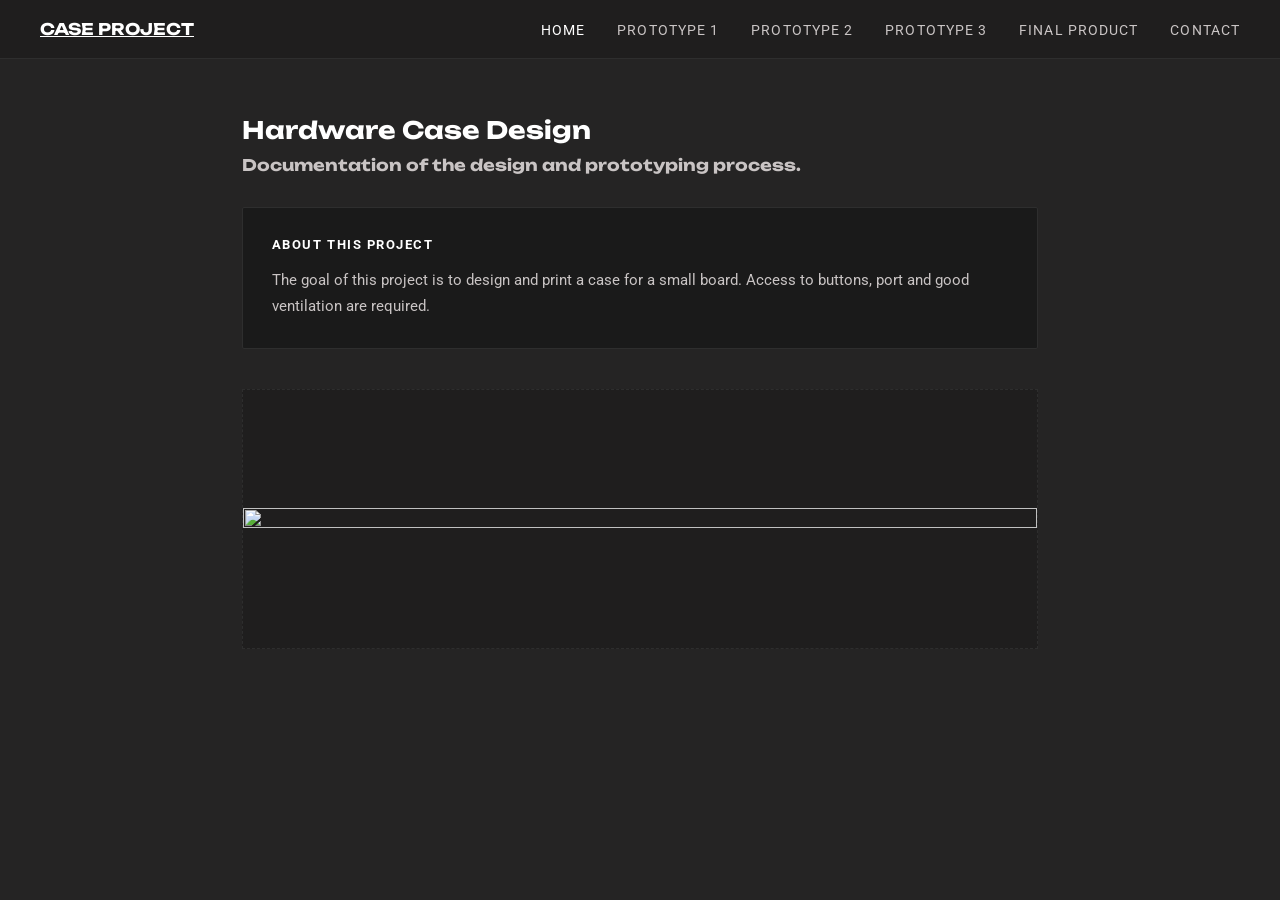
==== website_pages/index.html @ b2efd12c "double checking everything is up" ====
<!DOCTYPE html>
<html lang="en">
<head>
  <meta charset="UTF-8" />
  <meta name="viewport" content="width=device-width, initial-scale=1.0"/>
  <title>Hardware Case Project</title>
  <link rel="stylesheet" href="style.css" />
</head>
<body>
  <nav>
    <a class="nav-logo" href="index.html">CASE PROJECT</a>
    <ul>
      <li><a href="index.html" class="active">Home</a></li>
      <li><a href="prototype1.html">Prototype 1</a></li>
      <li><a href="prototype2.html">Prototype 2</a></li>
      <li><a href="prototype3.html">Prototype 3</a></li>
      <li><a href="final.html">Final Product</a></li>
      <li><a href="contact.html">Contact</a></li>
    </ul>
  </nav>

  <main>
    <section class="nav-logo">
      <h1>Hardware Case Design</h1>
      <p class="subtitle">Documentation of the design and prototyping process.</p>
    </section>

    <section

 class="card">
      <h2>About This Project</h2>
      <p>The goal of this project is to design and print a case for a small board. Access to buttons, port and good ventilation are required.</p>
    </section>
<section
  class="photo-placeholder">
  <img src="binary_render.png" >
</section>
  </main>
</body>
</html>
---- website_pages/style.css ----
@import url('https://fonts.googleapis.com/css2?family=Roboto:wght@300;400;500;700&display=swap');
@import url('https://fonts.googleapis.com/css2?family=Unbounded:wght@200..900&display=swap');

:root {
  --bg: #1f1e1ef8;
  --surface: #1a1a1a;
  --border: #2e2e2e;
  --accent: #ffffff;
  --text: #e0e0e0;
  --muted: #c9c4c4;
}

* { margin: 0; padding: 0; box-sizing: border-box; }

body {
  background: var(--bg);
  color: var(--text);
  font-family: 'Roboto', sans-serif;
  font-weight: 400;
  font-style: normal;
}

/* NAV */
nav {
  display: flex;
  align-items: center;
  justify-content: space-between;
  padding: 1.2rem 2.5rem;
  border-bottom: 1px solid var(--border);
  position: sticky;
  top: 0;
  background: var(--bg);
  z-index: 100;
}

.nav-logo {
  font-family: 'Unbounded', sans-serif;
  color: var(--accent);
  font-weight: 700;
  font-size: 1rem;
}

nav ul {
  list-style: none;
  display: flex;
  gap: 2rem;
}

nav ul a {
  text-decoration: none;
  color: var(--muted);
  font-size: 0.85rem;
  letter-spacing: 0.08em;
  text-transform: uppercase;
  transition: color 0.2s;
}

nav ul a:hover,
nav ul a.active {
  color: var(--accent);
}

/* MAIN */
main {
  max-width: 860px;
  margin: 0 auto;
  padding: 3.5rem 2rem;
  display: flex;
  flex-direction: column;
  gap: 2rem;
}

/* HERO */
.hero {
  border-left: 3px solid var(--accent);
  padding-left: 1.5rem;
  margin-bottom: 1rem;
}

.hero h1 {
  font-size: 2.4rem;
  font-weight: 700;
  letter-spacing: -0.02em;
  line-height: 1.1;
}

.subtitle {
  color: var(--muted);
  margin-top: 0.6rem;
  font-size: 1rem;
}

/* PAGE TITLE (prototype pages) */
.page-title {
  display: flex;
  flex-direction: column;
  align-items: center;
  gap: 0.6rem;
  margin-bottom: 1rem;
  text-align: center;
}

.page-title h1 {
  font-size: 2rem;
  font-weight: 700;
}

.page-title .tag {
  font-family: 'Unbounded', sans-serif;
  font-size: 3rem;
  color: var(--accent);
  border: 1px solid var(--accent);
  padding: 0.2rem 0.6rem;
  letter-spacing: 0.1em;
}

/* CARDS */
.card {
  background: var(--surface);
  border: 1px solid var(--border);
  padding: 1.8rem;
  border-radius: 2px;
}

.card h2 {
  font-size: 0.8rem;
  text-transform: uppercase;
  letter-spacing: 0.12em;
  color: var(--accent);
  margin-bottom: 1rem;
  font-family: 'Roboto', sans-serif;
}

.card p {
  color: var(--muted);
  line-height: 1.7;
  font-size: 0.95rem;
}

/* PHOTO PLACEHOLDER */
.photo-placeholder {
  width: 100%;
  min-height: 260px;
  border: 1px dashed var(--border);
  display: flex;
  align-items: center;
  justify-content: center;
  color: var(--muted);
  font-size: 0.85rem;
  letter-spacing: 0.05em;
  margin-top: 0.5rem;
  background: var(--bg);
}
.finalcard img {
  width: 100%;
  height: auto;
}



.photo-placeholder img {
  width: 100%;
  height: 100%;
  object-fit: cover;
  display: block;
}

/* CONTACT FORM */
.contact-form {
  display: grid;
  gap: 1.2rem;
  margin-top: 1rem;
}

.contact-form label {
  display: grid;
  gap: 0.5rem;
  font-size: 0.95rem;
  color: var(--muted);
}

.contact-form input,
.contact-form textarea {
  background: var(--bg);
  border: 1px solid var(--border);
  border-radius: 0.5rem;
  padding: 1rem;
  color: var(--text);
  font: inherit;
}

.contact-form textarea {
  min-height: 180px;
  resize: vertical;
}

.contact-form button {
  width: fit-content;
  border: none;
  background: var(--accent);
  color: var(--bg);
  padding: 1rem 1.4rem;
  font-weight: 700;
  letter-spacing: 0.08em;
  cursor: pointer;
  transition: background 0.2s ease;
}

.contact-form button:hover {
  background: #e8e8e8;
  color: #111;
}

.compare table th, td {
    border: 1px solid rgb(255, 255, 255);
  border-collapse: collapse;
}
/* td {
  text-align; center;  */

th, td {
  background-color: #000000;
}
table { 
  width: 100%;
  table-layout: fixed;
  border-spacing: 10px;
}

th, td {
  padding: 8px;
}

.photo-container {
  position: relative;
  display: inline-block;
}
/* 
.tooltip {
  display: none;
  position: absolute;
  bottom: 100%;
  left: 50%;
  transform: translateX(-50%);
  background: rgba(0,0,0,0.8);
  color: white;
  padding: 6px 10px;
  border-radius: 4px;
  white-space: nowrap;
}

.photo-container:hover .tooltip {
  display: block;
} */
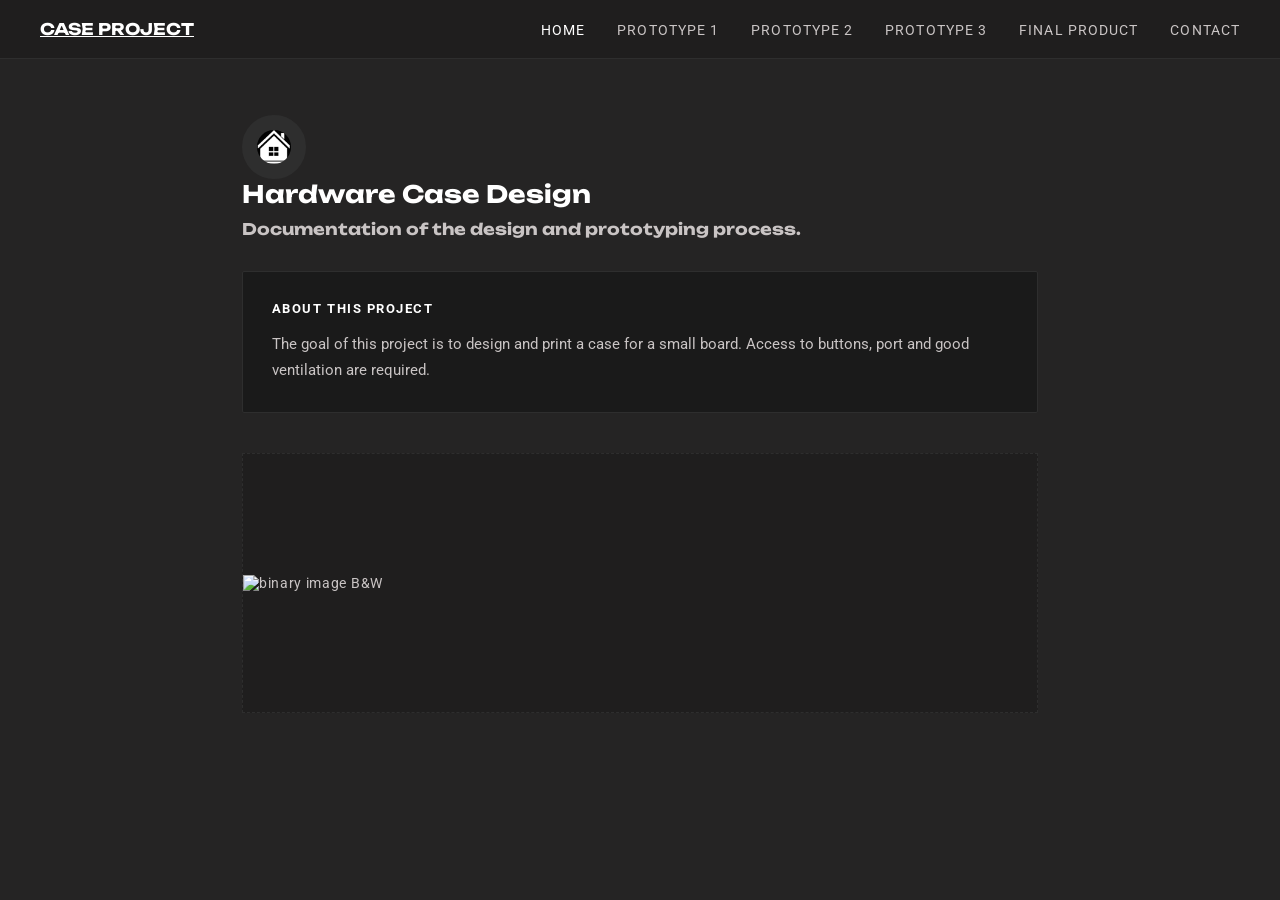
==== commit 61d967c6: "Clickable photo img" ====
--- a/website_pages/index.html
+++ b/website_pages/index.html
@@ -9,6 +9,8 @@
 <body>
   <nav>
     <a class="nav-logo" href="index.html">CASE PROJECT</a>
+       <section class="nav-logo">
+    </section>
     <ul>
       <li><a href="index.html" class="active">Home</a></li>
       <li><a href="prototype1.html">Prototype 1</a></li>
@@ -21,6 +23,7 @@
 
   <main>
     <section class="nav-logo">
+      <a class="home-avatar" href="index.html"><img src="../all_photos/house.png" alt="Go back to the home page"></a>
       <h1>Hardware Case Design</h1>
       <p class="subtitle">Documentation of the design and prototyping process.</p>
     </section>
@@ -33,7 +36,7 @@
     </section>
 <section
   class="photo-placeholder">
-  <img src="binary_render.png" >
+  <img src="binary_render.png" alt="binary image B&W" >
 </section>
   </main>
 </body>
--- a/website_pages/style.css
+++ b/website_pages/style.css
@@ -159,6 +159,24 @@
 
 
 .photo-placeholder img {
+  width: 100%;
+  height: 100%;
+  object-fit: cover;
+  display: block;
+}
+
+.home-avatar {
+  display: inline-flex;
+  width: 64px;
+  height: 64px;
+  border: 15px solid var(--border);
+  border-radius: 340%;
+  overflow: hidden;
+  background: var(--surface);
+  text-decoration: none;
+}
+
+.home-avatar img {
   width: 100%;
   height: 100%;
   object-fit: cover;
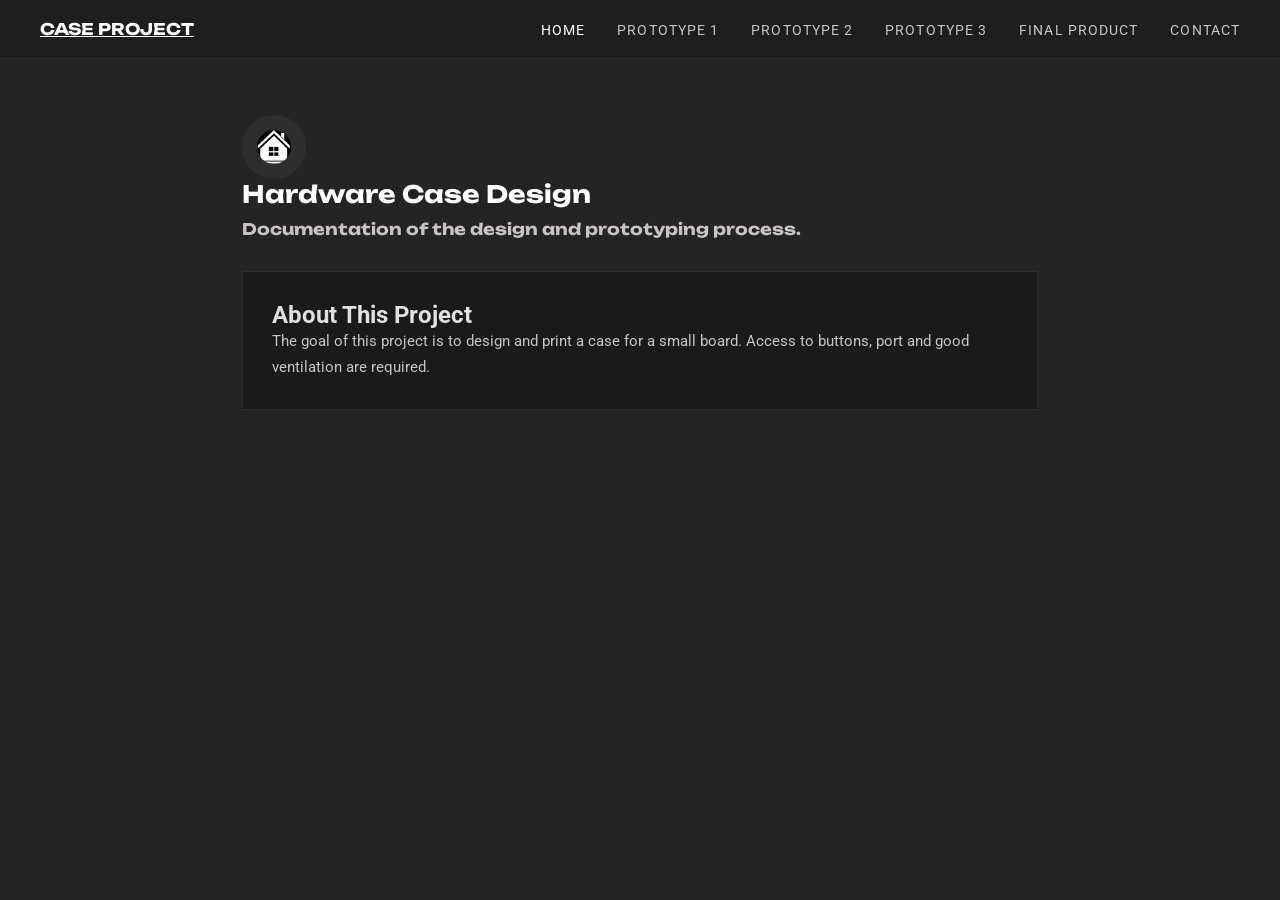
==== commit 646243e4: "try again" ====
--- a/website_pages/index.html
+++ b/website_pages/index.html
@@ -29,14 +29,14 @@
     </section>
 
     <section
+  
 
  class="card">
-      <h2>About This Project</h2>
+      <h1>About This Project</h1>
       <p>The goal of this project is to design and print a case for a small board. Access to buttons, port and good ventilation are required.</p>
     </section>
 <section
-  class="photo-placeholder">
-  <img src="binary_render.png" alt="binary image B&W" >
+  
 </section>
   </main>
 </body>
